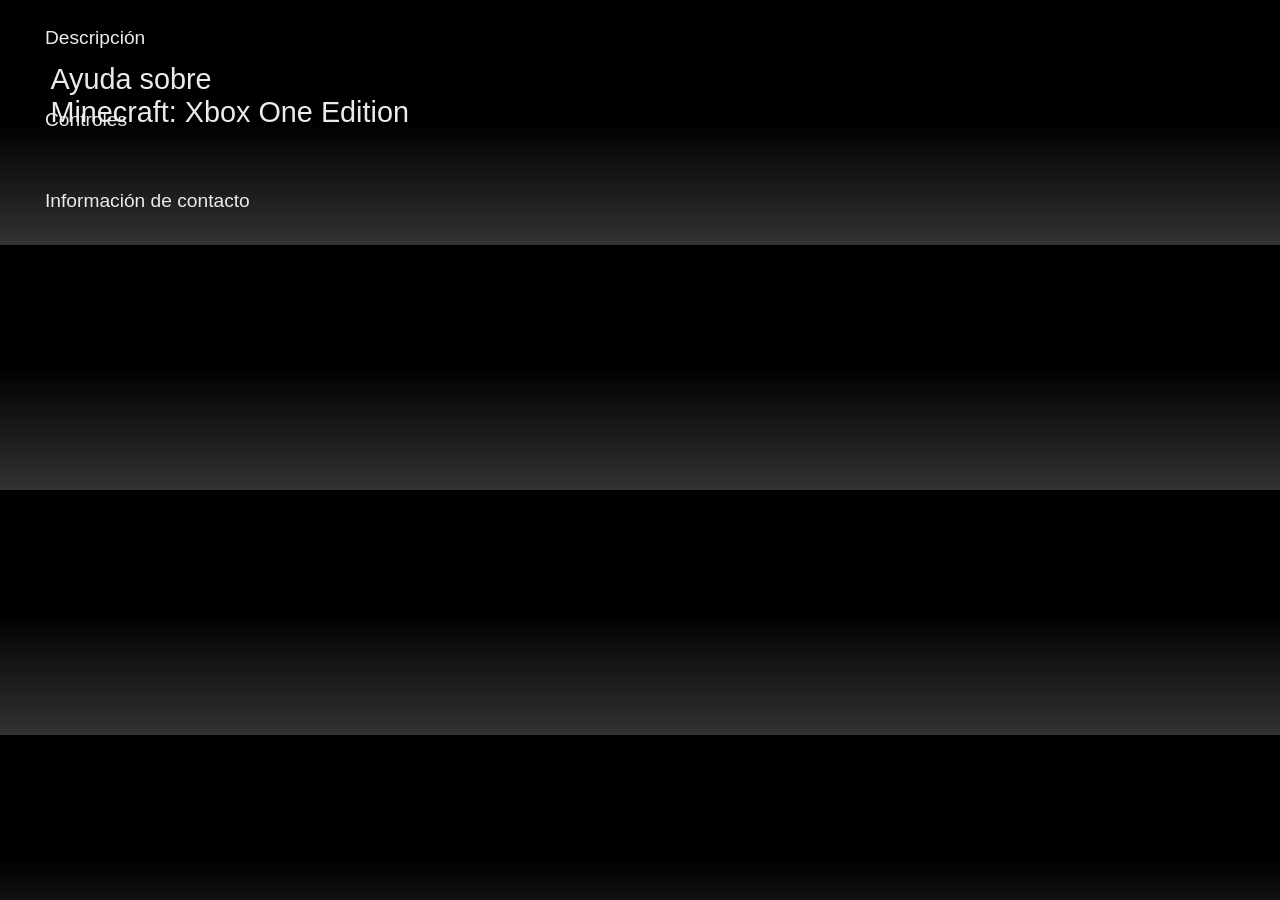
==== index.html @ 22e65162 "Add files via upload" ====
﻿<!DOCTYPE html>
<html>
<head>
    <title>Ayuda del juego</title>
    <link rel="Stylesheet" type="text/css" href="main.css" />
    <link rel="Stylesheet" type="text/css" href="skin.css" />
    <link rel="Stylesheet" type="text/css" href="https://start.ui.xboxlive.com/assets/public/help/css/gameControllerIcons_32x.css" />
    <link rel="Stylesheet" type="text/css" href="https://start.ui.xboxlive.com/assets/public/help/css/help.css" />

    <!-- viewport meta is required to get correct browser size on some mobile devices using SmartGlass. 
        Failure to specify viewport meta may cause reporting of extreme sizes for phone screens i.e. 1200 x 1500 instead of 480x640 -->
    <meta name="viewport" content="width=device-width" />

    <link href="snapped.css" rel="stylesheet" media="screen and (orientation:portrait)  and (min-width: 336px) and (max-width: 480px) and (min-height: 901px) and (max-height: 1080px)" type="text/css" />
    <link href="mobile.css" rel="stylesheet" media="screen and (orientation:portrait)  and (max-height: 900px) " type="text/css" />
    <link href="mobile.css" rel="stylesheet" media="screen and (orientation:portrait)  and (min-height: 1081px) " type="text/css" />
    <link href="mobile.css" rel="stylesheet" media="screen and (orientation:portrait)  and (max-width: 335px) and (min-height: 901px) and (max-height: 1080px)" type="text/css" />
    <link href="mobile.css" rel="stylesheet" media="screen and (orientation:portrait)  and (min-width: 481px) and (min-height: 901px) and (max-height: 1080px)" type="text/css" />
    <link href="tablet.css" rel="stylesheet" media="screen and (orientation:landscape) and (max-height: 900px) " type="text/css" />
    <link href="tablet.css" rel="stylesheet" media="screen and (orientation:landscape) and (min-height: 1081px) " type="text/css" />
    <link href="tablet.css" rel="stylesheet" media="screen and (orientation:landscape) and (max-width: 1430px) and (min-height: 901px) and (max-height: 1080px)" type="text/css" />
    <link href="tablet.css" rel="stylesheet" media="screen and (orientation:landscape) and (min-width: 1930px) and (min-height: 901px) and (max-height: 1080px)" type="text/css" />

    <!-- Third party scripts and code linked to or referenced here are licensed to you by the third parties that own such code, not by Microsoft, see ASP.NET Ajax CDN Terms of Use – http://www.asp.net/ajaxlibrary/CDN.ashx. -->
    <script src="https://ajax.aspnetcdn.com/ajax/jQuery/jquery-1.9.1.min.js"></script>

    <script src="https://start.ui.xboxlive.com/assets/public/Microsoft.XboxJS.1.0/js/base.js"></script>
    <script src="https://start.ui.xboxlive.com/assets/public/Microsoft.XboxJS.1.0/js/xbox.js"></script>

</head>
<body>
    <!--this name anchor creates a default location to return to from other navigation-->
    <a name="TOC"></a>
    <section>
        <article id="TOC" class="helpMenu">
            <nav class="contentPanel">
                <header class="articleTitle">
                    Ayuda sobre 
               <div class="articleTopic">Minecraft: Xbox One Edition</div>
                </header>
                <ul class="navLinks">
                    <li>
                        <a href="#article1000" class="contentLink win-focusable" data-win-voice="{srcElement:select('this')}">Descripción</a>
                    </li>
                    <li>
                        <a href="#article1001" class="contentLink win-focusable" data-win-voice="{srcElement:select('this')}">Controles</a>
                    </li>
                    <li>
                        <a href="#article1002" class="contentLink win-focusable" data-win-voice="{srcElement:select('this')}">Información de contacto</a>
                    </li>
                </ul>
            </nav>
            <div class="helpContent">
                <!--deliberately empty but you can add placeholder contents here if needed-->
            </div>
        </article>
    </section>

    <section class="articles">

	
		<a name="article1000"></a>
		<article id="article1000">
			<nav class="contentPanel">
				<a class="backLink win-focusable" href="#TOC" title="Volver al menú" data-win-voice="{phrase:'Atrás', srcElement:select('this')}"></a>
                <div class="articleTitle">
                    <div class="articleTopic">Descripción</div>
                </div>
                <div class="panelButtons">
                    <button class="pageButton previous win-focusable" data-win-voice="{srcElement:select('this')}">Anterior</button>
                    <button class="pageButton next win-focusable" data-win-voice="{phrase:'Siguiente',srcElement:select('.nextButtonText')}"><span data-format="Página {0} de {1}" class="pageCounter"></span><span class="nextButtonText">Siguiente</span></button>
                </div>
                <span data-format="Página {0} de {1}" class="pageCounter"></span>
            </nav>
            <div class="helpContent">
                Minecraft es un juego de colocar bloques para construir todo lo que puedas imaginar. Por las noches salen los monstruos, así que asegúrate de construir un refugio antes de que esto suceda.
				<br/><br/>
				El juego tiene un tutorial completo que te recomendamos seguir si es la primera vez que juegas.
				También cuenta con mensajes emergentes que te ayudarán con la experiencia de aprendizaje inicial y, si necesitas ayuda con algo en concreto, existe una exhaustiva sección titulada "Cómo se juega",
				además de muchos ajustes personalizables que podrás encontrar en el menú Ayuda y opciones.
                <span class="endMark"></span>
            </div>
        </article>
		
		<a name="article1001"></a>
		<article id="article1001">
			<nav class="contentPanel">
				<a class="backLink win-focusable" href="#TOC" title="Volver al menú" data-win-voice="{phrase:'Atrás', srcElement:select('this')}"></a>
                <div class="articleTitle">
                    <div class="articleTopic">Controles</div>
                </div>
                <div class="panelButtons">
                    <button class="pageButton previous win-focusable" data-win-voice="{srcElement:select('this')}">Anterior</button>
                    <button class="pageButton next win-focusable" data-win-voice="{phrase:'Siguiente',srcElement:select('.nextButtonText')}"><span data-format="Página {0} de {1}" class="pageCounter"></span><span class="nextButtonText">Siguiente</span></button>
                </div>
                <span data-format="Página {0} de {1}" class="pageCounter"></span>
            </nav>
            <div class="helpContent">
				<img src="controls\DurangoPixelController.png" alt="Xbox One Controller"/>
				
				<br/><br/><b>Configuración predeterminada:</b><br/><br/>
				<div>
					<style>
						.column
						{float:left; width:50%; min-width:280px;}
						.icon-wrapper
						{width:50px; display: inline-block; vertical-align:middle;}
					    .content
                        {clear: left;}
					</style>
				
					<div class="column">
						<div class="icon-wrapper"><img src="controls\ButtonA.png" alt="" width="75%" height="75%"/></div>Salto<br/>
						<div class="icon-wrapper"><img src="controls\ButtonB.png" alt="" width="75%" height="75%"/></div>Soltar<br/>
						<div class="icon-wrapper"><img src="controls\ButtonX.png" alt="" width="75%" height="75%"/></div>Crear<br/>
						<div class="icon-wrapper"><img src="controls\ButtonY.png" alt="" width="75%" height="75%"/></div>Inventario<br/>
						<div class="icon-wrapper"><img src="controls\ButtonLeftBumper.png" alt="" width="75%" height="75%"/></div>Alternar objeto en mano<br/>
						<div class="icon-wrapper"><img src="controls\ButtonRightBumper.png" alt="" width="75%" height="75%"/></div>Alternar objeto en mano<br/>
					</div>
					<div class="column">
						<div class="icon-wrapper"><img src="controls\ButtonLeftTrigger.png" alt="" width="75%" height="75%"/></div>Utilizar<br/>
						<div class="icon-wrapper"><img src="controls\ButtonRightTrigger.png" alt="" width="75%" height="75%"/></div>Acción<br/>
						<div class="icon-wrapper"><img src="controls\ButtonLeftStick.png" alt="" width="75%" height="75%"/></div>Moverse/Esprintar<br/>
						<div class="icon-wrapper"><img src="controls\ButtonLS.png" alt="" width="75%" height="75%"/></div>Cambiar modo de cámara<br/>
						<div class="icon-wrapper"><img src="controls\ButtonRightStick.png" alt="" width="75%" height="75%"/></div>Acechar/Mirar<br/>
						<div class="icon-wrapper"><img src="controls\ButtonBack.png" alt="" width="75%" height="75%"/></div>Jugadores/Invitar<br/>
					</div>
                </div>
                <div class="content">
                También hay disponibles configuraciones de mando alternativas, además de para zurdos y para invertir la vista.
                </div>
            </div>


        </article>
	
	
		<a name="article1002"></a>
		<article id="article1002">
			<nav class="contentPanel">
				<a class="backLink win-focusable" href="#TOC" title="Volver al menú" data-win-voice="{phrase:'Atrás', srcElement:select('this')}"></a>
                <div class="articleTitle">
                    <div class="articleTopic">Información de contacto</div>
                </div>
                <div class="panelButtons">
                    <button class="pageButton previous win-focusable" data-win-voice="{srcElement:select('this')}">Anterior</button>
                    <button class="pageButton next win-focusable" data-win-voice="{phrase:'Siguiente',srcElement:select('.nextButtonText')}"><span data-format="Página {0} de {1}" class="pageCounter"></span><span class="nextButtonText">Siguiente</span></button>
                </div>
                <span data-format="Página {0} de {1}" class="pageCounter"></span>
            </nav>
            <div class="helpContent">
                Sitio web: {*WEBSITE*}
				<br/><br/>
				Correo electrónico: {*EMAIL_ADDRESS*}
				<br/><br/>
				Números de teléfono: {*LOCALE*} {*PHONE_NUMBER*}
                <span class="endMark"></span>

            </div>

        </article>
    </section>

    <!-- This script is for use with the sample manual HTML above. At your discretion, you can download a copy of this script
         and modify it, if you decide to make significant changes to the sample. -->
    <script src="https://start.ui.xboxlive.com/assets/public/help/js/helpSample.js"></script>
    <!-- This script is required for all Help manuals, including custom manuals. -->
    <script src="https://start.ui.xboxlive.com/assets/public/help/js/help.js"></script>
</body>
</html>
---- main.css ----
﻿/*standard plus html5 specific resets*/
html, body, body div, span, object, iframe, h1, h2, h3, h4, h5, h6, p, blockquote, pre, abbr, address, cite, code, del, dfn, em, img, ins, kbd, q, samp, small, strong, sub, sup, var, b, i, dl, dt, dd, ol, ul, li, fieldset, form, label, legend, table, caption, tbody, tfoot, thead, tr, th, td, article, aside, figure, footer, header, hgroup, menu, nav, section, time, mark, audio, video
{
    margin: 0;
    padding: 0;
    border: 0;
    outline: 0;
    vertical-align: baseline;
    background: transparent;
}

article, aside, figure, footer, header, hgroup, nav, section
{
    display: block;
}

img, object, embed
{
    max-width: 100%;
}

/*end resets*/

/*setting default font size so that 1 em will approximately equal 10 pixels and so that we can use media queries to scale the fonts*/
body
{
    height:100%;
    font-size: 62.5%;
    overflow: hidden;
}

button
{
    /*button is a special case and gets a default font size from the browser so we reset it to the same font-size as it's parent container*/
    font-size: 1em;
}

a
{
  text-decoration: none;
}

article
{
    overflow: hidden;
}

.articles article
{
    margin-top: 0;
    display: none;
}

.contentPanel li
{
    list-style-type: none;
}

article
{
    position: relative;
}

.menuLink {} /* marker class for links to menu pages */
.contentLink {} /* marker class for content pages */

.contentPanel
{
    width: 388px;
    height: 900px;
    background-color: #222222;
    color: #ebebeb;
    float: left;
    padding: 64px 28px 64px 64px;
    vertical-align: top;
    font-size:2.4em;
}

.helpContent
{
    height: 794px;
    overflow: hidden;
    background-color: #282828;
    padding: 136px 64px 64px 64px;
    -moz-column-count: auto; /* Firefox - SmartGlass and console do not need these -moz-XXXX, but if help rendered on regular desktop it could be FF */
    -webkit-column-count: auto; /* Safari and Chrome */
    column-count: auto;
    -moz-column-width: 344px;
    -webkit-column-width: 344px;
    column-width: 344px;
    -moz-column-gap: 80px; /* Firefox */
    -webkit-column-gap: 80px; /* Safari and Chrome */
    column-gap: 80px;
    /*without this property the columns will always try to have the same amount of content each. 
    Using auto if you set the height it will only fill as needed*/
    -webkit-column-fill: auto;
    -moz-column-fill: auto;
    column-fill: auto;
    font-size:2.4em;
    line-height:1.5;
    position: relative;
}

.contentPanel .articleTitle
{ 
    font-family: Segoe UI Light, Segoe UI Regular,HelveticaNeue, Droid Sans, Arial, Sans-Serif;
    font-weight: 100;
    font-size:1.5em;
    margin-top:10px;
     margin-bottom:32px;
}

.contentPanel .articleTopic
{
    font-family: Segoe UI Regular,HelveticaNeue, Droid Sans, Arial, Sans-Serif;
    font-weight: normal;
    /*Because we reset font family here we have to also reset the size or it will get the default body font size. 1em here means the same as it's parent*/
    font-size:1em;
   
}

.panelRule
{
    color: #ebebeb;
}

.panelButtons
{
    /*if there are additional buttons or other elements in the panel you'll need to adjust this value*/
    margin-top: 680px;
    margin-left: 28px;
}


/**********button state formats***********/
.navLinks a 
{
    border-bottom:solid 4px #ebebeb;
    background-color: rgba(235, 235, 235, 0); 
    width: 432px;
    height: 108px; /*height 108px is the value that includes the focused border.*/
    outline: 4px solid rgba(235, 235, 235, 0);
    line-height: 2.4em;
    padding: 36px 0 0 18px;
}

.navLinks a:focus, .pageButton:focus
{
    background-color: rgba(235, 235, 235, 0.1); 
    outline-color: rgba(235, 235, 235, 1); 
    border-color:rgba(235, 235, 235, 0); 
}

.navLinks a:hover:not(:focus)
{
    background-color: transparent;
    outline: solid 4px rgb(107, 107, 107);
    border-bottom:solid 4px transparent;
}

.pageButton
{
    height: 90px;
    color: #ebebeb;  
    text-align: left;
    line-height: 140px;
    width: 178px;
    margin: 0 10px 0 0;
    -ms-attraction: 0% 0% 0% 0%;
    border: 1px solid #ebebeb;
    background-color: rgba(235, 235, 235, 0); 
    outline: 4px solid rgba(235, 235, 235, 0);   
}

 .pageButton:hover:not(:focus) 
 {
    background-color: transparent;
    outline: solid 4px rgb(107, 107, 107); 
    border:none;
 }

.pageButton.next
{
   line-height: 46px;
   float: right;
}

.panelButtons .pageCounter 
{
   display:block;
   height:2em;
   overflow:hidden;
}

.pageCounter
{
   display:none;
}

.win-voice-activelistening .pageCounter
{
   display:none;
}

 .pageButton.previous
 {
    float: left;
 }

.contentPanel .backLink
{
    background: transparent url(left_arrow.png) no-repeat 28px 62px;
    display: block;
    height: 5.1em;
    width: 5.1em;
    margin: -60px 0 0 -24px;
    background-size: 49%;
    font-size:1em;
}

.contentPanel .backLink:hover
 {
    background-color: transparent;
 }

.contentPanel .backLink:focus
 {
    background: transparent url(left_arrow_hoverFocus.png) no-repeat 28px 62px;
    background-size: 49%;
    outline:0;
 }



.contentPanel a
{
   display: inline;
   line-height: 1;
   color: #ebebeb;
   -ms-attraction: 0% 0% 0% 0%;
}

.helpMenu li a
{
    color: #ebebeb;
    height:4em;
    width: 100%;
    display: block;
    line-height: 4em;
    margin:0 0 0 -59px;
    padding:0 25px 0 56px;
    -ms-attraction: 0% 0% 0% 0%;
}

.endMark
{
    /*this empty element is given a width so that it will stretch to fill the last column as needed*/
    visibility: hidden;
    display: block;
    height: 1px;
    width: 100%;
    break-before: column;
}

/*note that we use absolute postitioning here instead of static so we reset the margin to 0*/
article .contentPanel .panelButtons
{
    position: absolute;
    margin: 0;
    bottom: 44px; /* safe region area */
    left: 64px; /* safe region area on the left: 64px */
    width: 386px;
}

/* The following styles are only applied when voice commands are in use on the console */
.win-voice-activelistening[data-win-voice]
{
    color: green;
}
---- skin.css ----
﻿
/* This file is intended to contain rules that will allow "skinning" of your manual by changeing the colors, fonts and background images. You should not place any rules here
that modify positioning or size or other layout properties*/

body
{
  /*these are the standard fallbacks that are design approved for the majority of the supported devices.*/
  font-family:Segoe UI Regular,HelveticaNeue, Droid Sans, Arial, Sans-Serif;
  
  /*add your skin background here if needed
   background:#000 url(background.png) fixed no-repeat 0 20%;  
  */  

  color:#ebebeb; /*xboxwhite*/
  background-color:#222222;
}

/*this would for example override the white background and text color on active links*/
.pageButton:hover, .contentPanel a:hover
{
    /*background-color: #ee4036;
    color:#222;*/
}

/*and this would modify the focus outline*/
a:focus, a:hover, button:focus, button:hover
{
   /*outline:thick double #ee4036;*/
}


article a.articleTitle, article a.articleTitle:visited 
{
    color:#6b6b6b;
}

/*Here's an example of using this file to skin based upon a media query, in this case it will work on smartglass tablet devices
 Note: this is a duplicate of the media query used inline in the html to load tablet.css for the index page*/
@media (orientation:landscape) and (max-height: 900px),
(orientation:landscape) and (min-height: 1081px),
(orientation:landscape) and (max-width: 1430px) and (min-height: 901px) and (max-height: 1080px),
(orientation:landscape) and (min-width: 1930px) and (min-height: 901px) and (max-height: 1080px)
{
   /*This would add a background image to the content panel in tablets only. Note: you need an additional selector to give this rule 
   enough weight to override the existing in tablet.css*/ 
  .articles  article:not(.helpMenu) .contentPanel 
    {
        /*background: url("Forza_Left.png") no-repeat transparent 24px 60px;*/
    }
}
---- snapped.css ----
﻿body
{
    width: 480px;
}

.contentPanel .articleTitle
{ 
    height: 3.75em;
    width: 100%;
    overflow: hidden;
    margin-top:12px;
}

/*if the element is a main menu or a sub menu hide the placeholder element to the right*/
.helpMenu .helpContent
{
    display: none;
}

nav.contentPanel
{
    padding: 64px 64px 64px 28px;
}

/*if in snapped we need to modify the positioning scheme to allow us to insert the contents between existing nav elements*/
article .helpContent
{
    height: 616px;
    overflow: hidden;
    background-color: transparent;
    padding: 0 0 0 28px;
    position: absolute;
    left: 0px;
    top: 10em;
    column-width: 424px;
}

article .contentPanel
{
    height: 100%;
}

article .contentPanel .panelButtons
{
   left: 28px; /* safe region area on the right side: 480 - 28 - 386 ~ 64px */
}

/*in snapped the safe area is on the right so these need to be different than in main.css*/
.helpMenu li a
{
    margin:16px -22px 0 -22px;
    padding:0 56px 0 22px;
}
---- mobile.css ----
﻿/*modify the base font size for mobile devices*/
 body
{
    /*bumping up the font-sizes for higher res displays*/
    font-size:54%;
    
}

@media (max-width: 336px)
{
    body
    {
        font-size: 44%;
    }

    article.helpMenu li a
    {
        height:2.25em;
        line-height:2.25em;
    }
      
}

/*for odd Android aspect ratios*/
@media (max-width: 385px) and (min-width:337px) and (max-height:520px)
{
     body
    {
        font-size: 44%;
    }

    article.helpMenu li a
    {
        height:2em;
        line-height:2em;
    }
   
}


/*gradient for smartglass UI*/
body 
{
   /*gradient for smartglass UI*/
   background: -webkit-linear-gradient(top, #000000 50%, #323232); /* Safari and Chrome*/
   background: -moz-linear-gradient(top, #000000 50%, #323232);/*Firefox*/
   background: -ms-linear-gradient(top, #000000 50%, #323232);/*IE*/
}

/*if the element is a main menu or a sub menu hide the placeholder element to the right*/
.helpMenu .helpContent
{
    display: none;
}

article .helpContent
{
    height: 75%;
    background-color: transparent;
    padding: 0;
    margin: 0;
    position: absolute;
    top: 5em;
    left: 5%;
    width: 90%;
    overflow: auto;
    -webkit-overflow-scrolling: touch;
    line-height:1;
}

article .contentPanel
{
    width: 96%;
    height: 100%;
    padding: 0px 2% 1em 2%;
    overflow:hidden;
}

article .helpContent
{
   top:7em;
   height: 65%;
}

.contentPanel .backLink
{
    background-position-x: 1em;
    background-position-y: 1em;
    /*need to resize the back button due the change in font size for retina displays*/
    background-size:75%;
    background-position:.15em .5em;
    height:2.5em;
    width:2.5em;
    float: left;
    margin: 0px;
}

/*note you must re-initialize any background properties if you swap images*/
.contentPanel .backLink:focus
{
    background-position-x: 1em;
    background-position-y: 1em;
    background-size:75%;
    background-position:.15em .5em;
}

.articles article:not(.helpMenu) .articleTitle 
{
    margin-top: 1.9em;
    margin-left: .35em;
    height: 2.25em;
    
}

article .contentPanel .articleTitle
{
    margin-top:.25em;
    left: 2em; 
    display: block;
    width: 70%;
    max-height: 3.8em;
    overflow: hidden;  
}

article .contentPanel .navLinks
{
    clear: both;
}

.helpMenu li a
{
    height: 2.75em;
    line-height: 2.75em;
}

/*remove controller button states*/
.navLinks a, .navLinks a:focus, .navLinks a:hover:not(:focus) 
{
   
    border:none;
    background-color: transparent;
    outline:0; 
    box-shadow:none; 
}


article .contentPanel .panelButtons
{
   display: none;
}

.pageCounter
{
   display:block;
   position:fixed;
   bottom:.15em;
   
   right:.5em;
}
---- mobile.css ----
﻿/*modify the base font size for mobile devices*/
 body
{
    /*bumping up the font-sizes for higher res displays*/
    font-size:54%;
    
}

@media (max-width: 336px)
{
    body
    {
        font-size: 44%;
    }

    article.helpMenu li a
    {
        height:2.25em;
        line-height:2.25em;
    }
      
}

/*for odd Android aspect ratios*/
@media (max-width: 385px) and (min-width:337px) and (max-height:520px)
{
     body
    {
        font-size: 44%;
    }

    article.helpMenu li a
    {
        height:2em;
        line-height:2em;
    }
   
}


/*gradient for smartglass UI*/
body 
{
   /*gradient for smartglass UI*/
   background: -webkit-linear-gradient(top, #000000 50%, #323232); /* Safari and Chrome*/
   background: -moz-linear-gradient(top, #000000 50%, #323232);/*Firefox*/
   background: -ms-linear-gradient(top, #000000 50%, #323232);/*IE*/
}

/*if the element is a main menu or a sub menu hide the placeholder element to the right*/
.helpMenu .helpContent
{
    display: none;
}

article .helpContent
{
    height: 75%;
    background-color: transparent;
    padding: 0;
    margin: 0;
    position: absolute;
    top: 5em;
    left: 5%;
    width: 90%;
    overflow: auto;
    -webkit-overflow-scrolling: touch;
    line-height:1;
}

article .contentPanel
{
    width: 96%;
    height: 100%;
    padding: 0px 2% 1em 2%;
    overflow:hidden;
}

article .helpContent
{
   top:7em;
   height: 65%;
}

.contentPanel .backLink
{
    background-position-x: 1em;
    background-position-y: 1em;
    /*need to resize the back button due the change in font size for retina displays*/
    background-size:75%;
    background-position:.15em .5em;
    height:2.5em;
    width:2.5em;
    float: left;
    margin: 0px;
}

/*note you must re-initialize any background properties if you swap images*/
.contentPanel .backLink:focus
{
    background-position-x: 1em;
    background-position-y: 1em;
    background-size:75%;
    background-position:.15em .5em;
}

.articles article:not(.helpMenu) .articleTitle 
{
    margin-top: 1.9em;
    margin-left: .35em;
    height: 2.25em;
    
}

article .contentPanel .articleTitle
{
    margin-top:.25em;
    left: 2em; 
    display: block;
    width: 70%;
    max-height: 3.8em;
    overflow: hidden;  
}

article .contentPanel .navLinks
{
    clear: both;
}

.helpMenu li a
{
    height: 2.75em;
    line-height: 2.75em;
}

/*remove controller button states*/
.navLinks a, .navLinks a:focus, .navLinks a:hover:not(:focus) 
{
   
    border:none;
    background-color: transparent;
    outline:0; 
    box-shadow:none; 
}


article .contentPanel .panelButtons
{
   display: none;
}

.pageCounter
{
   display:block;
   position:fixed;
   bottom:.15em;
   
   right:.5em;
}
---- mobile.css ----
﻿/*modify the base font size for mobile devices*/
 body
{
    /*bumping up the font-sizes for higher res displays*/
    font-size:54%;
    
}

@media (max-width: 336px)
{
    body
    {
        font-size: 44%;
    }

    article.helpMenu li a
    {
        height:2.25em;
        line-height:2.25em;
    }
      
}

/*for odd Android aspect ratios*/
@media (max-width: 385px) and (min-width:337px) and (max-height:520px)
{
     body
    {
        font-size: 44%;
    }

    article.helpMenu li a
    {
        height:2em;
        line-height:2em;
    }
   
}


/*gradient for smartglass UI*/
body 
{
   /*gradient for smartglass UI*/
   background: -webkit-linear-gradient(top, #000000 50%, #323232); /* Safari and Chrome*/
   background: -moz-linear-gradient(top, #000000 50%, #323232);/*Firefox*/
   background: -ms-linear-gradient(top, #000000 50%, #323232);/*IE*/
}

/*if the element is a main menu or a sub menu hide the placeholder element to the right*/
.helpMenu .helpContent
{
    display: none;
}

article .helpContent
{
    height: 75%;
    background-color: transparent;
    padding: 0;
    margin: 0;
    position: absolute;
    top: 5em;
    left: 5%;
    width: 90%;
    overflow: auto;
    -webkit-overflow-scrolling: touch;
    line-height:1;
}

article .contentPanel
{
    width: 96%;
    height: 100%;
    padding: 0px 2% 1em 2%;
    overflow:hidden;
}

article .helpContent
{
   top:7em;
   height: 65%;
}

.contentPanel .backLink
{
    background-position-x: 1em;
    background-position-y: 1em;
    /*need to resize the back button due the change in font size for retina displays*/
    background-size:75%;
    background-position:.15em .5em;
    height:2.5em;
    width:2.5em;
    float: left;
    margin: 0px;
}

/*note you must re-initialize any background properties if you swap images*/
.contentPanel .backLink:focus
{
    background-position-x: 1em;
    background-position-y: 1em;
    background-size:75%;
    background-position:.15em .5em;
}

.articles article:not(.helpMenu) .articleTitle 
{
    margin-top: 1.9em;
    margin-left: .35em;
    height: 2.25em;
    
}

article .contentPanel .articleTitle
{
    margin-top:.25em;
    left: 2em; 
    display: block;
    width: 70%;
    max-height: 3.8em;
    overflow: hidden;  
}

article .contentPanel .navLinks
{
    clear: both;
}

.helpMenu li a
{
    height: 2.75em;
    line-height: 2.75em;
}

/*remove controller button states*/
.navLinks a, .navLinks a:focus, .navLinks a:hover:not(:focus) 
{
   
    border:none;
    background-color: transparent;
    outline:0; 
    box-shadow:none; 
}


article .contentPanel .panelButtons
{
   display: none;
}

.pageCounter
{
   display:block;
   position:fixed;
   bottom:.15em;
   
   right:.5em;
}
---- mobile.css ----
﻿/*modify the base font size for mobile devices*/
 body
{
    /*bumping up the font-sizes for higher res displays*/
    font-size:54%;
    
}

@media (max-width: 336px)
{
    body
    {
        font-size: 44%;
    }

    article.helpMenu li a
    {
        height:2.25em;
        line-height:2.25em;
    }
      
}

/*for odd Android aspect ratios*/
@media (max-width: 385px) and (min-width:337px) and (max-height:520px)
{
     body
    {
        font-size: 44%;
    }

    article.helpMenu li a
    {
        height:2em;
        line-height:2em;
    }
   
}


/*gradient for smartglass UI*/
body 
{
   /*gradient for smartglass UI*/
   background: -webkit-linear-gradient(top, #000000 50%, #323232); /* Safari and Chrome*/
   background: -moz-linear-gradient(top, #000000 50%, #323232);/*Firefox*/
   background: -ms-linear-gradient(top, #000000 50%, #323232);/*IE*/
}

/*if the element is a main menu or a sub menu hide the placeholder element to the right*/
.helpMenu .helpContent
{
    display: none;
}

article .helpContent
{
    height: 75%;
    background-color: transparent;
    padding: 0;
    margin: 0;
    position: absolute;
    top: 5em;
    left: 5%;
    width: 90%;
    overflow: auto;
    -webkit-overflow-scrolling: touch;
    line-height:1;
}

article .contentPanel
{
    width: 96%;
    height: 100%;
    padding: 0px 2% 1em 2%;
    overflow:hidden;
}

article .helpContent
{
   top:7em;
   height: 65%;
}

.contentPanel .backLink
{
    background-position-x: 1em;
    background-position-y: 1em;
    /*need to resize the back button due the change in font size for retina displays*/
    background-size:75%;
    background-position:.15em .5em;
    height:2.5em;
    width:2.5em;
    float: left;
    margin: 0px;
}

/*note you must re-initialize any background properties if you swap images*/
.contentPanel .backLink:focus
{
    background-position-x: 1em;
    background-position-y: 1em;
    background-size:75%;
    background-position:.15em .5em;
}

.articles article:not(.helpMenu) .articleTitle 
{
    margin-top: 1.9em;
    margin-left: .35em;
    height: 2.25em;
    
}

article .contentPanel .articleTitle
{
    margin-top:.25em;
    left: 2em; 
    display: block;
    width: 70%;
    max-height: 3.8em;
    overflow: hidden;  
}

article .contentPanel .navLinks
{
    clear: both;
}

.helpMenu li a
{
    height: 2.75em;
    line-height: 2.75em;
}

/*remove controller button states*/
.navLinks a, .navLinks a:focus, .navLinks a:hover:not(:focus) 
{
   
    border:none;
    background-color: transparent;
    outline:0; 
    box-shadow:none; 
}


article .contentPanel .panelButtons
{
   display: none;
}

.pageCounter
{
   display:block;
   position:fixed;
   bottom:.15em;
   
   right:.5em;
}
---- tablet.css ----
﻿body
{
   font-size:50%;
   /*gradient for smartglass UI*/
   background: -webkit-linear-gradient(top, #000000 50%, #323232); /* Safari and Chrome*/
   background: -moz-linear-gradient(top, #000000 50%, #323232);/*Firefox*/
   background: -ms-linear-gradient(top, #000000 50%, #323232);/*IE*/
}

/*for smaller android tablets the line height prevents showing all 6 items*/
@media (max-height:595px) 
{
  body
    {
        font-size:44%;
    }

  .helpMenu li a
    {
        height:2.5em;
        line-height: 2.5em;
    }
}

article .contentPanel
{
    padding: 0 0 0 48px;
    position: relative;
    top: 20%;
    height: 80%;
    width:300px;
    background-color:transparent;
}

article:not(.helpMenu) .contentPanel 
{
    background:url("sg_logo_20.png") no-repeat transparent 56px 110px;
}

article .contentPanel .panelButtons
{
   display: none;
}

.pageCounter
{
    display: block;
    position: fixed;
    right: 2em;
    bottom: .5em;
    left: auto;
}

article .helpContent
{
    position: relative;
    height: 70%;
    top: 20%;
    padding: 2% 144px 2% 64px; /* right padding set to be higher than column-gap to allow "peek" (part of next column showing up next to full column). */
    background-color: transparent;
    overflow: auto;
    -webkit-overflow-scrolling: touch;
    line-height:1;
}

article .contentPanel .backLink
{
    position: fixed;
    top: 1em;
    left: 1em;
    margin: 0;
    background-position-y:2.25em;
}

/*note you must re-initialize any background properties if you swap images*/
article .contentPanel .backLink:focus 
{
     background-position-y:2.25em;
}
.articles article:not(.helpMenu) .articleTitle 
{
    top: 3.8em;
    left: 1.5em;
    height: 2em;
}
#TOC .articleTitle 
{
    left:1.75em;
}
article .contentPanel .articleTitle
{
    position: fixed;
    top: 1.85em;
    left: 4em;
    height: 3em;
    display: block;
    width: 70%;
    overflow: hidden;
}

.helpMenu li a
{
    width: 100%;
    display: block; 
    padding-bottom:.25em;
}

/*remove controller button states*/
.navLinks a, .navLinks a:focus, .navLinks a:hover:not(:focus) 
{
   
    border:none;
    background-color: transparent;
    outline:0;  
    box-shadow:none;
}
---- tablet.css ----
﻿body
{
   font-size:50%;
   /*gradient for smartglass UI*/
   background: -webkit-linear-gradient(top, #000000 50%, #323232); /* Safari and Chrome*/
   background: -moz-linear-gradient(top, #000000 50%, #323232);/*Firefox*/
   background: -ms-linear-gradient(top, #000000 50%, #323232);/*IE*/
}

/*for smaller android tablets the line height prevents showing all 6 items*/
@media (max-height:595px) 
{
  body
    {
        font-size:44%;
    }

  .helpMenu li a
    {
        height:2.5em;
        line-height: 2.5em;
    }
}

article .contentPanel
{
    padding: 0 0 0 48px;
    position: relative;
    top: 20%;
    height: 80%;
    width:300px;
    background-color:transparent;
}

article:not(.helpMenu) .contentPanel 
{
    background:url("sg_logo_20.png") no-repeat transparent 56px 110px;
}

article .contentPanel .panelButtons
{
   display: none;
}

.pageCounter
{
    display: block;
    position: fixed;
    right: 2em;
    bottom: .5em;
    left: auto;
}

article .helpContent
{
    position: relative;
    height: 70%;
    top: 20%;
    padding: 2% 144px 2% 64px; /* right padding set to be higher than column-gap to allow "peek" (part of next column showing up next to full column). */
    background-color: transparent;
    overflow: auto;
    -webkit-overflow-scrolling: touch;
    line-height:1;
}

article .contentPanel .backLink
{
    position: fixed;
    top: 1em;
    left: 1em;
    margin: 0;
    background-position-y:2.25em;
}

/*note you must re-initialize any background properties if you swap images*/
article .contentPanel .backLink:focus 
{
     background-position-y:2.25em;
}
.articles article:not(.helpMenu) .articleTitle 
{
    top: 3.8em;
    left: 1.5em;
    height: 2em;
}
#TOC .articleTitle 
{
    left:1.75em;
}
article .contentPanel .articleTitle
{
    position: fixed;
    top: 1.85em;
    left: 4em;
    height: 3em;
    display: block;
    width: 70%;
    overflow: hidden;
}

.helpMenu li a
{
    width: 100%;
    display: block; 
    padding-bottom:.25em;
}

/*remove controller button states*/
.navLinks a, .navLinks a:focus, .navLinks a:hover:not(:focus) 
{
   
    border:none;
    background-color: transparent;
    outline:0;  
    box-shadow:none;
}
---- tablet.css ----
﻿body
{
   font-size:50%;
   /*gradient for smartglass UI*/
   background: -webkit-linear-gradient(top, #000000 50%, #323232); /* Safari and Chrome*/
   background: -moz-linear-gradient(top, #000000 50%, #323232);/*Firefox*/
   background: -ms-linear-gradient(top, #000000 50%, #323232);/*IE*/
}

/*for smaller android tablets the line height prevents showing all 6 items*/
@media (max-height:595px) 
{
  body
    {
        font-size:44%;
    }

  .helpMenu li a
    {
        height:2.5em;
        line-height: 2.5em;
    }
}

article .contentPanel
{
    padding: 0 0 0 48px;
    position: relative;
    top: 20%;
    height: 80%;
    width:300px;
    background-color:transparent;
}

article:not(.helpMenu) .contentPanel 
{
    background:url("sg_logo_20.png") no-repeat transparent 56px 110px;
}

article .contentPanel .panelButtons
{
   display: none;
}

.pageCounter
{
    display: block;
    position: fixed;
    right: 2em;
    bottom: .5em;
    left: auto;
}

article .helpContent
{
    position: relative;
    height: 70%;
    top: 20%;
    padding: 2% 144px 2% 64px; /* right padding set to be higher than column-gap to allow "peek" (part of next column showing up next to full column). */
    background-color: transparent;
    overflow: auto;
    -webkit-overflow-scrolling: touch;
    line-height:1;
}

article .contentPanel .backLink
{
    position: fixed;
    top: 1em;
    left: 1em;
    margin: 0;
    background-position-y:2.25em;
}

/*note you must re-initialize any background properties if you swap images*/
article .contentPanel .backLink:focus 
{
     background-position-y:2.25em;
}
.articles article:not(.helpMenu) .articleTitle 
{
    top: 3.8em;
    left: 1.5em;
    height: 2em;
}
#TOC .articleTitle 
{
    left:1.75em;
}
article .contentPanel .articleTitle
{
    position: fixed;
    top: 1.85em;
    left: 4em;
    height: 3em;
    display: block;
    width: 70%;
    overflow: hidden;
}

.helpMenu li a
{
    width: 100%;
    display: block; 
    padding-bottom:.25em;
}

/*remove controller button states*/
.navLinks a, .navLinks a:focus, .navLinks a:hover:not(:focus) 
{
   
    border:none;
    background-color: transparent;
    outline:0;  
    box-shadow:none;
}
---- tablet.css ----
﻿body
{
   font-size:50%;
   /*gradient for smartglass UI*/
   background: -webkit-linear-gradient(top, #000000 50%, #323232); /* Safari and Chrome*/
   background: -moz-linear-gradient(top, #000000 50%, #323232);/*Firefox*/
   background: -ms-linear-gradient(top, #000000 50%, #323232);/*IE*/
}

/*for smaller android tablets the line height prevents showing all 6 items*/
@media (max-height:595px) 
{
  body
    {
        font-size:44%;
    }

  .helpMenu li a
    {
        height:2.5em;
        line-height: 2.5em;
    }
}

article .contentPanel
{
    padding: 0 0 0 48px;
    position: relative;
    top: 20%;
    height: 80%;
    width:300px;
    background-color:transparent;
}

article:not(.helpMenu) .contentPanel 
{
    background:url("sg_logo_20.png") no-repeat transparent 56px 110px;
}

article .contentPanel .panelButtons
{
   display: none;
}

.pageCounter
{
    display: block;
    position: fixed;
    right: 2em;
    bottom: .5em;
    left: auto;
}

article .helpContent
{
    position: relative;
    height: 70%;
    top: 20%;
    padding: 2% 144px 2% 64px; /* right padding set to be higher than column-gap to allow "peek" (part of next column showing up next to full column). */
    background-color: transparent;
    overflow: auto;
    -webkit-overflow-scrolling: touch;
    line-height:1;
}

article .contentPanel .backLink
{
    position: fixed;
    top: 1em;
    left: 1em;
    margin: 0;
    background-position-y:2.25em;
}

/*note you must re-initialize any background properties if you swap images*/
article .contentPanel .backLink:focus 
{
     background-position-y:2.25em;
}
.articles article:not(.helpMenu) .articleTitle 
{
    top: 3.8em;
    left: 1.5em;
    height: 2em;
}
#TOC .articleTitle 
{
    left:1.75em;
}
article .contentPanel .articleTitle
{
    position: fixed;
    top: 1.85em;
    left: 4em;
    height: 3em;
    display: block;
    width: 70%;
    overflow: hidden;
}

.helpMenu li a
{
    width: 100%;
    display: block; 
    padding-bottom:.25em;
}

/*remove controller button states*/
.navLinks a, .navLinks a:focus, .navLinks a:hover:not(:focus) 
{
   
    border:none;
    background-color: transparent;
    outline:0;  
    box-shadow:none;
}
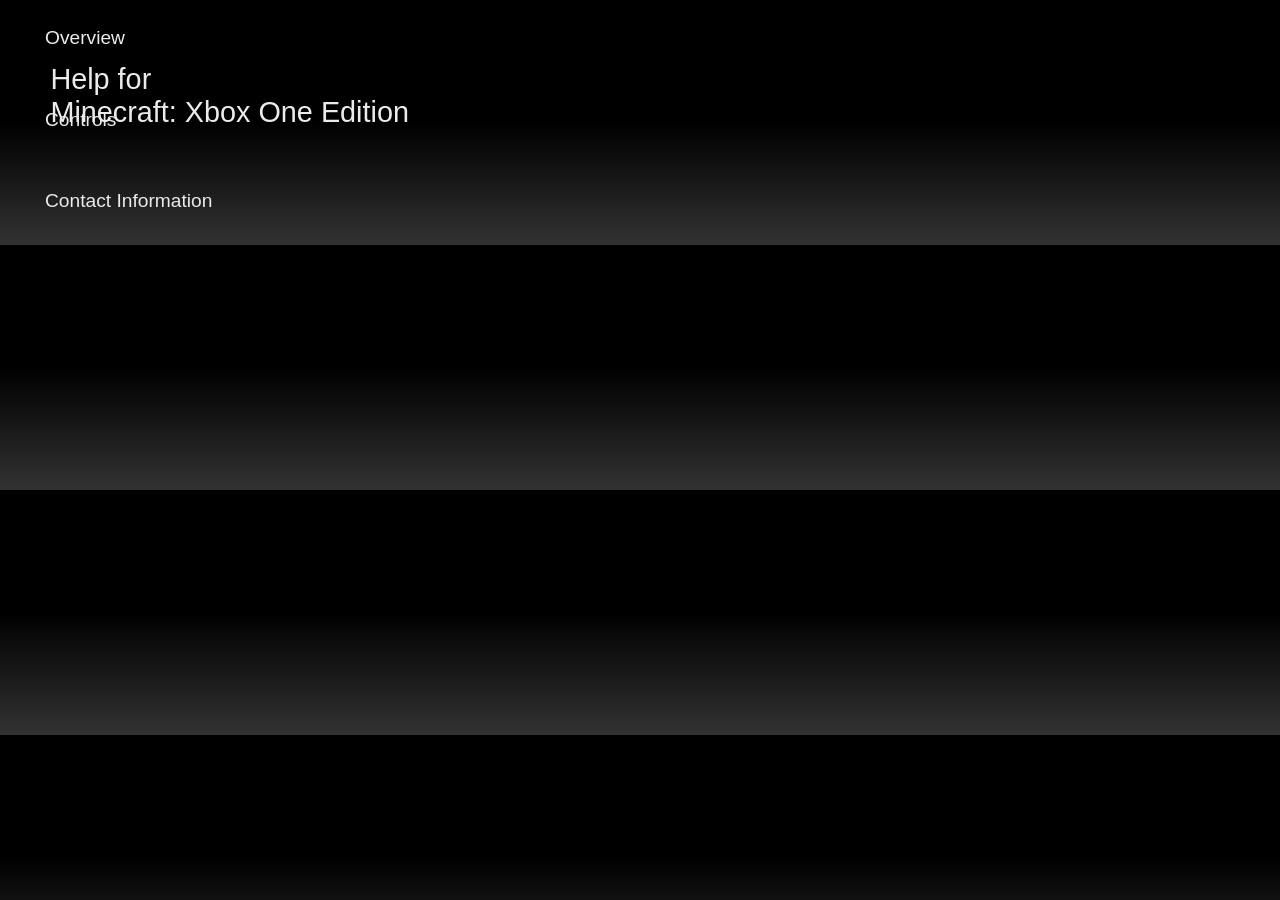
==== commit ce30dc0b: "Translate help HTML content to English" ====
--- a/index.html
+++ b/index.html
@@ -1,7 +1,7 @@
 ﻿<!DOCTYPE html>
 <html>
 <head>
-    <title>Ayuda del juego</title>
+    <title>Game Help</title>
     <link rel="Stylesheet" type="text/css" href="main.css" />
     <link rel="Stylesheet" type="text/css" href="skin.css" />
     <link rel="Stylesheet" type="text/css" href="https://start.ui.xboxlive.com/assets/public/help/css/gameControllerIcons_32x.css" />
@@ -35,18 +35,18 @@
         <article id="TOC" class="helpMenu">
             <nav class="contentPanel">
                 <header class="articleTitle">
-                    Ayuda sobre 
+                    Help for 
                <div class="articleTopic">Minecraft: Xbox One Edition</div>
                 </header>
                 <ul class="navLinks">
                     <li>
-                        <a href="#article1000" class="contentLink win-focusable" data-win-voice="{srcElement:select('this')}">Descripción</a>
+                        <a href="#article1000" class="contentLink win-focusable" data-win-voice="{srcElement:select('this')}">Overview</a>
                     </li>
                     <li>
-                        <a href="#article1001" class="contentLink win-focusable" data-win-voice="{srcElement:select('this')}">Controles</a>
+                        <a href="#article1001" class="contentLink win-focusable" data-win-voice="{srcElement:select('this')}">Controls</a>
                     </li>
                     <li>
-                        <a href="#article1002" class="contentLink win-focusable" data-win-voice="{srcElement:select('this')}">Información de contacto</a>
+                        <a href="#article1002" class="contentLink win-focusable" data-win-voice="{srcElement:select('this')}">Contact Information</a>
                     </li>
                 </ul>
             </nav>
@@ -62,43 +62,43 @@
 		<a name="article1000"></a>
 		<article id="article1000">
 			<nav class="contentPanel">
-				<a class="backLink win-focusable" href="#TOC" title="Volver al menú" data-win-voice="{phrase:'Atrás', srcElement:select('this')}"></a>
-                <div class="articleTitle">
-                    <div class="articleTopic">Descripción</div>
-                </div>
-                <div class="panelButtons">
-                    <button class="pageButton previous win-focusable" data-win-voice="{srcElement:select('this')}">Anterior</button>
-                    <button class="pageButton next win-focusable" data-win-voice="{phrase:'Siguiente',srcElement:select('.nextButtonText')}"><span data-format="Página {0} de {1}" class="pageCounter"></span><span class="nextButtonText">Siguiente</span></button>
-                </div>
-                <span data-format="Página {0} de {1}" class="pageCounter"></span>
-            </nav>
-            <div class="helpContent">
-                Minecraft es un juego de colocar bloques para construir todo lo que puedas imaginar. Por las noches salen los monstruos, así que asegúrate de construir un refugio antes de que esto suceda.
-				<br/><br/>
-				El juego tiene un tutorial completo que te recomendamos seguir si es la primera vez que juegas.
-				También cuenta con mensajes emergentes que te ayudarán con la experiencia de aprendizaje inicial y, si necesitas ayuda con algo en concreto, existe una exhaustiva sección titulada "Cómo se juega",
-				además de muchos ajustes personalizables que podrás encontrar en el menú Ayuda y opciones.
-                <span class="endMark"></span>
-            </div>
-        </article>
+				<a class="backLink win-focusable" href="#TOC" title="Back to menu" data-win-voice="{phrase:'Back', srcElement:select('this')}"></a>
+                <div class="articleTitle">
+                    <div class="articleTopic">Overview</div>
+                </div>
+                <div class="panelButtons">
+                    <button class="pageButton previous win-focusable" data-win-voice="{srcElement:select('this')}">Previous</button>
+                    <button class="pageButton next win-focusable" data-win-voice="{phrase:'Next',srcElement:select('.nextButtonText')}"><span data-format="Page {0} of {1}" class="pageCounter"></span><span class="nextButtonText">Next</span></button>
+                </div>
+                <span data-format="Page {0} of {1}" class="pageCounter"></span>
+            </nav>
+            <div class="helpContent">
+                Minecraft is a game about placing blocks and building anything you can imagine. At night, monsters come out, so be sure to build a shelter before that happens.
+				<br/><br/>
+				The game includes a full tutorial that we recommend following if this is your first time playing.
+				It also has pop-up messages to help with your initial learning experience and, if you need help with something specific, there is a comprehensive section titled "How to Play,"
+				along with many customizable settings that you can find in the Help & Options menu.
+                <span class="endMark"></span>
+            </div>
+        </article>
 		
 		<a name="article1001"></a>
 		<article id="article1001">
 			<nav class="contentPanel">
-				<a class="backLink win-focusable" href="#TOC" title="Volver al menú" data-win-voice="{phrase:'Atrás', srcElement:select('this')}"></a>
-                <div class="articleTitle">
-                    <div class="articleTopic">Controles</div>
-                </div>
-                <div class="panelButtons">
-                    <button class="pageButton previous win-focusable" data-win-voice="{srcElement:select('this')}">Anterior</button>
-                    <button class="pageButton next win-focusable" data-win-voice="{phrase:'Siguiente',srcElement:select('.nextButtonText')}"><span data-format="Página {0} de {1}" class="pageCounter"></span><span class="nextButtonText">Siguiente</span></button>
-                </div>
-                <span data-format="Página {0} de {1}" class="pageCounter"></span>
-            </nav>
-            <div class="helpContent">
-				<img src="controls\DurangoPixelController.png" alt="Xbox One Controller"/>
-				
-				<br/><br/><b>Configuración predeterminada:</b><br/><br/>
+				<a class="backLink win-focusable" href="#TOC" title="Back to menu" data-win-voice="{phrase:'Back', srcElement:select('this')}"></a>
+                <div class="articleTitle">
+                    <div class="articleTopic">Controls</div>
+                </div>
+                <div class="panelButtons">
+                    <button class="pageButton previous win-focusable" data-win-voice="{srcElement:select('this')}">Previous</button>
+                    <button class="pageButton next win-focusable" data-win-voice="{phrase:'Next',srcElement:select('.nextButtonText')}"><span data-format="Page {0} of {1}" class="pageCounter"></span><span class="nextButtonText">Next</span></button>
+                </div>
+                <span data-format="Page {0} of {1}" class="pageCounter"></span>
+            </nav>
+            <div class="helpContent">
+				<img src="controls\DurangoPixelController.png" alt="Xbox One Controller"/>
+				
+				<br/><br/><b>Default configuration:</b><br/><br/>
 				<div>
 					<style>
 						.column
@@ -110,26 +110,26 @@
 					</style>
 				
 					<div class="column">
-						<div class="icon-wrapper"><img src="controls\ButtonA.png" alt="" width="75%" height="75%"/></div>Salto<br/>
-						<div class="icon-wrapper"><img src="controls\ButtonB.png" alt="" width="75%" height="75%"/></div>Soltar<br/>
-						<div class="icon-wrapper"><img src="controls\ButtonX.png" alt="" width="75%" height="75%"/></div>Crear<br/>
-						<div class="icon-wrapper"><img src="controls\ButtonY.png" alt="" width="75%" height="75%"/></div>Inventario<br/>
-						<div class="icon-wrapper"><img src="controls\ButtonLeftBumper.png" alt="" width="75%" height="75%"/></div>Alternar objeto en mano<br/>
-						<div class="icon-wrapper"><img src="controls\ButtonRightBumper.png" alt="" width="75%" height="75%"/></div>Alternar objeto en mano<br/>
-					</div>
-					<div class="column">
-						<div class="icon-wrapper"><img src="controls\ButtonLeftTrigger.png" alt="" width="75%" height="75%"/></div>Utilizar<br/>
-						<div class="icon-wrapper"><img src="controls\ButtonRightTrigger.png" alt="" width="75%" height="75%"/></div>Acción<br/>
-						<div class="icon-wrapper"><img src="controls\ButtonLeftStick.png" alt="" width="75%" height="75%"/></div>Moverse/Esprintar<br/>
-						<div class="icon-wrapper"><img src="controls\ButtonLS.png" alt="" width="75%" height="75%"/></div>Cambiar modo de cámara<br/>
-						<div class="icon-wrapper"><img src="controls\ButtonRightStick.png" alt="" width="75%" height="75%"/></div>Acechar/Mirar<br/>
-						<div class="icon-wrapper"><img src="controls\ButtonBack.png" alt="" width="75%" height="75%"/></div>Jugadores/Invitar<br/>
-					</div>
-                </div>
-                <div class="content">
-                También hay disponibles configuraciones de mando alternativas, además de para zurdos y para invertir la vista.
-                </div>
-            </div>
+						<div class="icon-wrapper"><img src="controls\ButtonA.png" alt="" width="75%" height="75%"/></div>Jump<br/>
+						<div class="icon-wrapper"><img src="controls\ButtonB.png" alt="" width="75%" height="75%"/></div>Drop<br/>
+						<div class="icon-wrapper"><img src="controls\ButtonX.png" alt="" width="75%" height="75%"/></div>Craft<br/>
+						<div class="icon-wrapper"><img src="controls\ButtonY.png" alt="" width="75%" height="75%"/></div>Inventory<br/>
+						<div class="icon-wrapper"><img src="controls\ButtonLeftBumper.png" alt="" width="75%" height="75%"/></div>Cycle held item<br/>
+						<div class="icon-wrapper"><img src="controls\ButtonRightBumper.png" alt="" width="75%" height="75%"/></div>Cycle held item<br/>
+					</div>
+					<div class="column">
+						<div class="icon-wrapper"><img src="controls\ButtonLeftTrigger.png" alt="" width="75%" height="75%"/></div>Use<br/>
+						<div class="icon-wrapper"><img src="controls\ButtonRightTrigger.png" alt="" width="75%" height="75%"/></div>Action<br/>
+						<div class="icon-wrapper"><img src="controls\ButtonLeftStick.png" alt="" width="75%" height="75%"/></div>Move/Sprint<br/>
+						<div class="icon-wrapper"><img src="controls\ButtonLS.png" alt="" width="75%" height="75%"/></div>Change camera mode<br/>
+						<div class="icon-wrapper"><img src="controls\ButtonRightStick.png" alt="" width="75%" height="75%"/></div>Sneak/Look<br/>
+						<div class="icon-wrapper"><img src="controls\ButtonBack.png" alt="" width="75%" height="75%"/></div>Players/Invite<br/>
+					</div>
+                </div>
+                <div class="content">
+                Alternative controller layouts are also available, including left-handed options and inverted look.
+                </div>
+            </div>
 
 
         </article>
@@ -138,23 +138,23 @@
 		<a name="article1002"></a>
 		<article id="article1002">
 			<nav class="contentPanel">
-				<a class="backLink win-focusable" href="#TOC" title="Volver al menú" data-win-voice="{phrase:'Atrás', srcElement:select('this')}"></a>
-                <div class="articleTitle">
-                    <div class="articleTopic">Información de contacto</div>
-                </div>
-                <div class="panelButtons">
-                    <button class="pageButton previous win-focusable" data-win-voice="{srcElement:select('this')}">Anterior</button>
-                    <button class="pageButton next win-focusable" data-win-voice="{phrase:'Siguiente',srcElement:select('.nextButtonText')}"><span data-format="Página {0} de {1}" class="pageCounter"></span><span class="nextButtonText">Siguiente</span></button>
-                </div>
-                <span data-format="Página {0} de {1}" class="pageCounter"></span>
-            </nav>
-            <div class="helpContent">
-                Sitio web: {*WEBSITE*}
-				<br/><br/>
-				Correo electrónico: {*EMAIL_ADDRESS*}
-				<br/><br/>
-				Números de teléfono: {*LOCALE*} {*PHONE_NUMBER*}
-                <span class="endMark"></span>
+				<a class="backLink win-focusable" href="#TOC" title="Back to menu" data-win-voice="{phrase:'Back', srcElement:select('this')}"></a>
+                <div class="articleTitle">
+                    <div class="articleTopic">Contact Information</div>
+                </div>
+                <div class="panelButtons">
+                    <button class="pageButton previous win-focusable" data-win-voice="{srcElement:select('this')}">Previous</button>
+                    <button class="pageButton next win-focusable" data-win-voice="{phrase:'Next',srcElement:select('.nextButtonText')}"><span data-format="Page {0} of {1}" class="pageCounter"></span><span class="nextButtonText">Next</span></button>
+                </div>
+                <span data-format="Page {0} of {1}" class="pageCounter"></span>
+            </nav>
+            <div class="helpContent">
+				Website: {*WEBSITE*}
+				<br/><br/>
+				Email: {*EMAIL_ADDRESS*}
+				<br/><br/>
+				Phone numbers: {*LOCALE*} {*PHONE_NUMBER*}
+                <span class="endMark"></span>
 
             </div>
 
